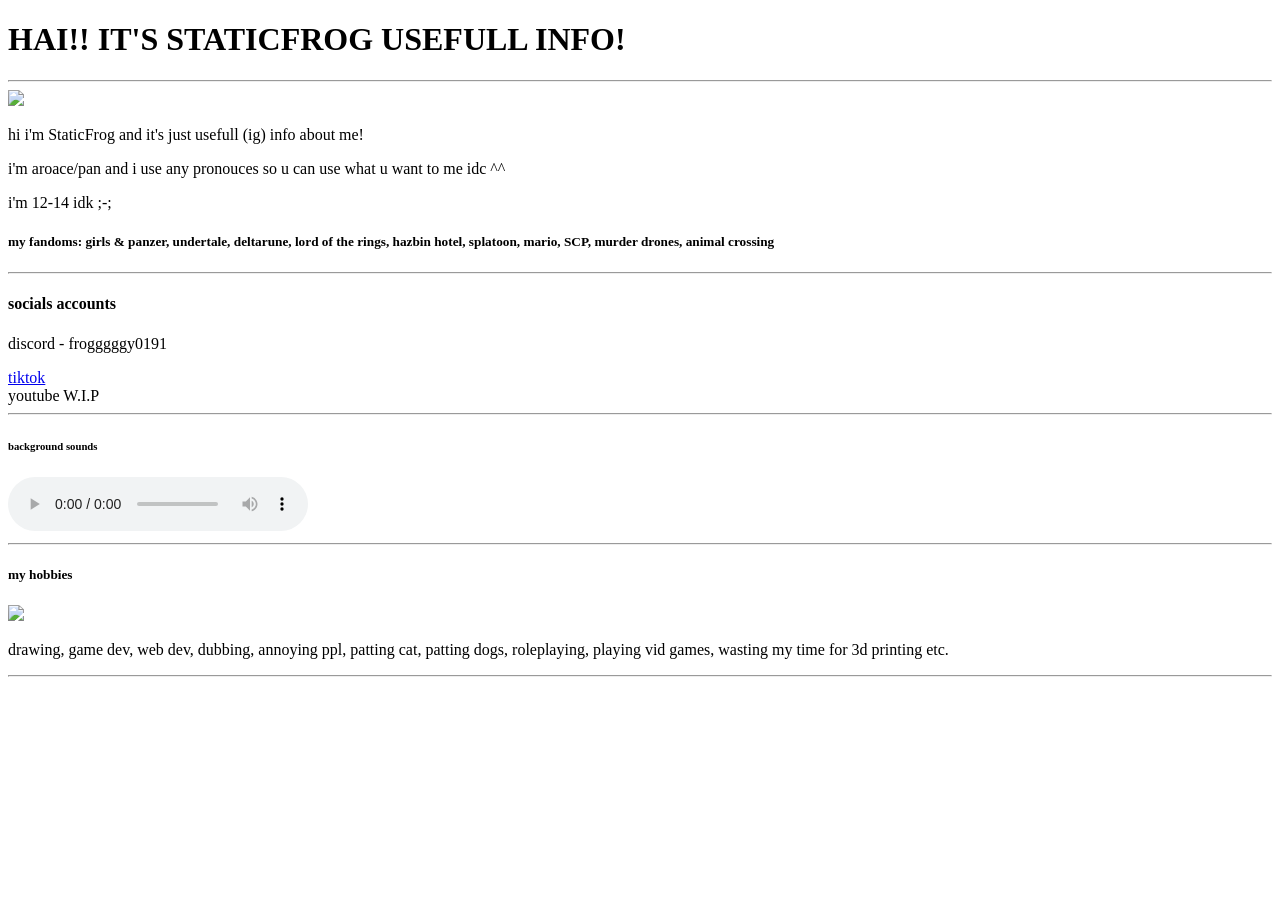
==== index.html @ 39a4b1d6 "okay emote Added additional fandoms to the content and corrected some formatting issues." ====
<!DOCTYPE html>
<html>
    <head>
        <title>StaticFrog usefull info</title>
        <link rel="stylesheet" href="style.css">

    </head>
    <body>
        <h1 class="title">HAI!! IT'S STATICFROG USEFULL INFO!</h1>
        <hr>
        <img class="image" id="img1" src="oc'ek.png" 
        height="200">
        <p class="p1" id="p1">hi i'm StaticFrog and it's just usefull (ig) info about me!</p>
        <p class="p1" id="p2">i'm aroace/pan and i use any pronouces so u can use what u want to me idc ^^</p>
        <p class="p1" id="p3">i'm 12-14 idk ;-;</p>
        <h5 class="p1" id="p4">my fandoms: girls & panzer, undertale, deltarune, lord of the rings, hazbin hotel, splatoon, mario, SCP, murder drones, animal crossing</h5>
        <hr>
        <h4 class="title2">socials accounts</h4>
        <p class="p2">discord - frogggggy0191</p>
        <a href="https://www.tiktok.com/@poland_frog?is_from_webapp=1&sender_device=pc">
            tiktok
        </a>
        <br>
        <hr5 class="p2">youtube W.I.P </hr5>
        <hr>
        <h6 class="title3">background sounds</h6>
        <audio controls autoplay loop>
            <source src="liecio-calming-rain-257596.mp3">
        </audio>
        <hr>
        <h5 class="title4">my hobbies</h6>
        <img id="img2" src="kitku.gif" height="200">
        <p class="p3">drawing, game dev, web dev, dubbing, annoying ppl, patting cat, patting dogs, roleplaying, playing vid games, wasting my time for 3d printing etc.</p>
        <hr>
    </body>

</html>
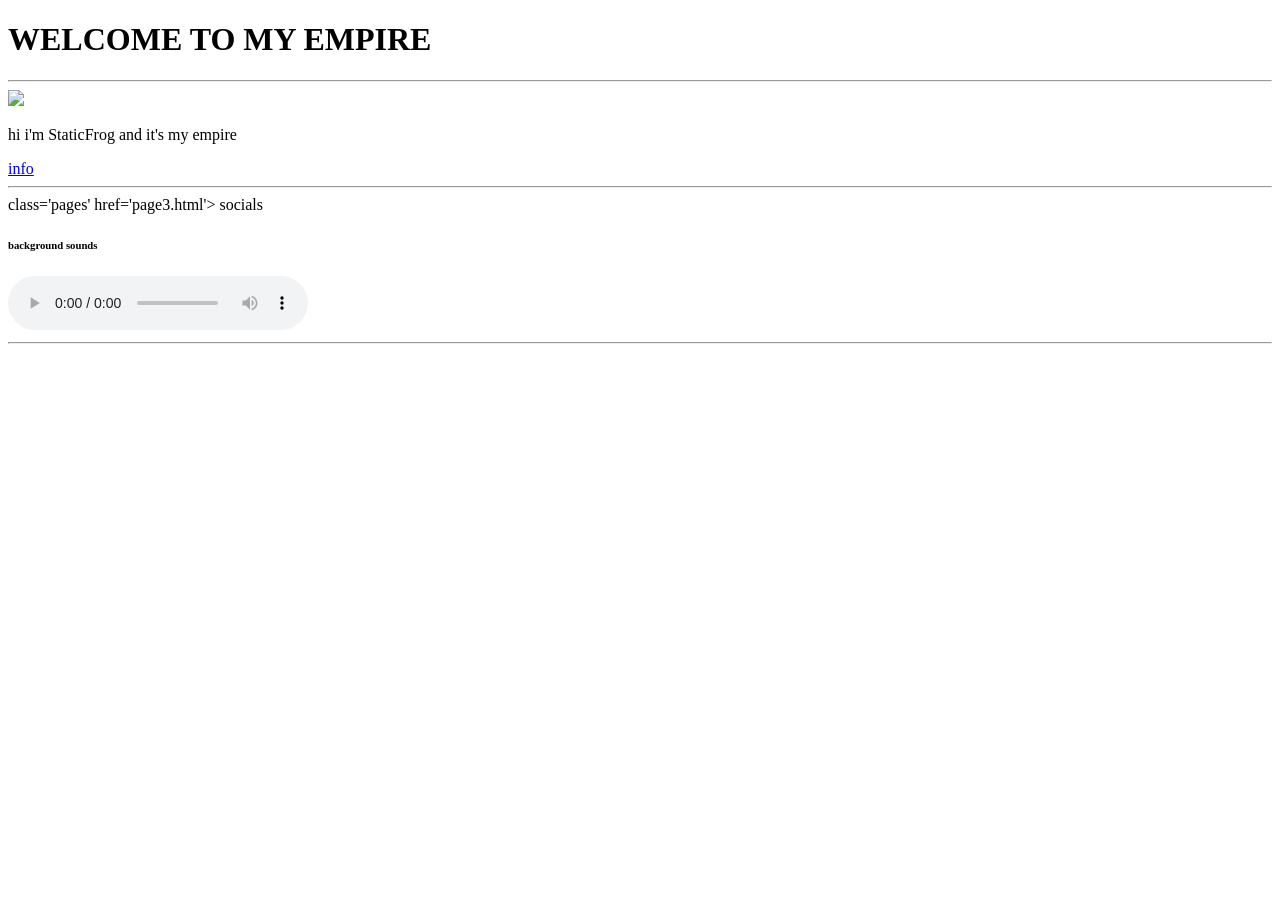
==== commit 95e1cb60: "Fix HTML structure and formatting" ====
--- a/index.html
+++ b/index.html
@@ -1,37 +1,28 @@
 <!DOCTYPE html>
 <html>
     <head>
-        <title>StaticFrog usefull info</title>
+        <title>StaticFrog Empire</title>
         <link rel="stylesheet" href="style.css">
 
     </head>
     <body>
-        <h1 class="title">HAI!! IT'S STATICFROG USEFULL INFO!</h1>
+        <h1 class="title">WELCOME TO MY EMPIRE</h1>
         <hr>
         <img class="image" id="img1" src="oc'ek.png" 
         height="200">
-        <p class="p1" id="p1">hi i'm StaticFrog and it's just usefull (ig) info about me!</p>
-        <p class="p1" id="p2">i'm aroace/pan and i use any pronouces so u can use what u want to me idc ^^</p>
-        <p class="p1" id="p3">i'm 12-14 idk ;-;</p>
-        <h5 class="p1" id="p4">my fandoms: girls & panzer, undertale, deltarune, lord of the rings, hazbin hotel, splatoon, mario, SCP, murder drones, animal crossing</h5>
+        <p class="p1" id="p1">hi i'm StaticFrog and it's my empire</p>
+        <a class="pages" href='page2.html'>
+            info
+        </a>
         <hr>
-        <h4 class="title2">socials accounts</h4>
-        <p class="p2">discord - frogggggy0191</p>
-        <a href="https://www.tiktok.com/@poland_frog?is_from_webapp=1&sender_device=pc">
-            tiktok
+        <a> class='pages' href='page3.html'>
+            socials
         </a>
-        <br>
-        <hr5 class="p2">youtube W.I.P </hr5>
-        <hr>
         <h6 class="title3">background sounds</h6>
         <audio controls autoplay loop>
             <source src="liecio-calming-rain-257596.mp3">
         </audio>
         <hr>
-        <h5 class="title4">my hobbies</h6>
-        <img id="img2" src="kitku.gif" height="200">
-        <p class="p3">drawing, game dev, web dev, dubbing, annoying ppl, patting cat, patting dogs, roleplaying, playing vid games, wasting my time for 3d printing etc.</p>
-        <hr>
     </body>
 
 </html>
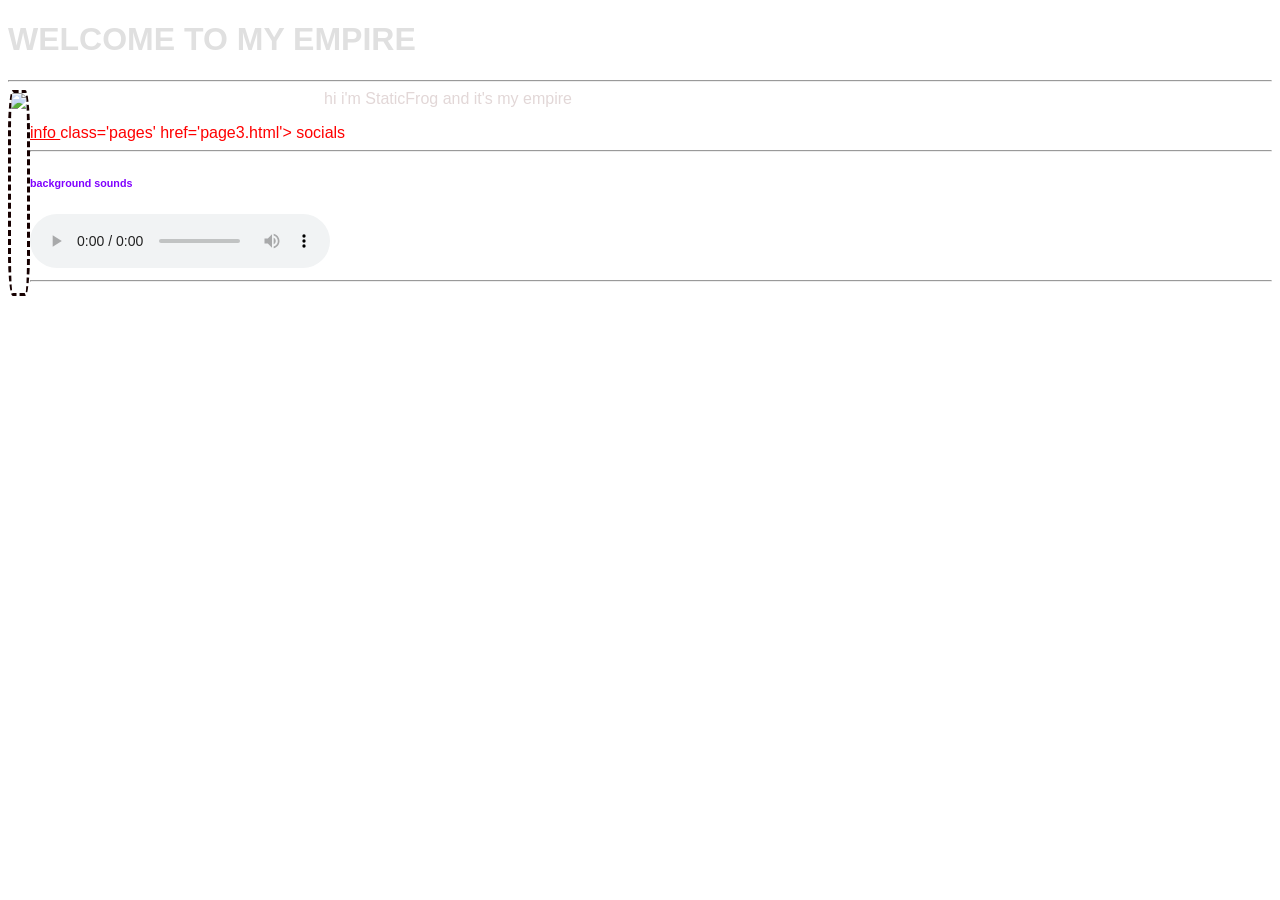
==== commit fb838082: "Fix HTML formatting and structure" ====
--- a/index.html
+++ b/index.html
@@ -14,10 +14,10 @@
         <a class="pages" href='page2.html'>
             info
         </a>
-        <hr>
         <a> class='pages' href='page3.html'>
             socials
         </a>
+        <hr>
         <h6 class="title3">background sounds</h6>
         <audio controls autoplay loop>
             <source src="liecio-calming-rain-257596.mp3">
--- a/style.css
+++ b/style.css
@@ -0,0 +1,58 @@
+body{
+    background-image: url("splatoon.gif"); 
+    background-repeat: no-repeat;
+    background-position: center;
+    background-attachment: fixed;
+    background-size: cover;
+}
+.title{
+    color:rgb(224, 224, 224);
+    font-family: sans-serif, arial;
+}
+.p1{
+    color:rgb(226, 215, 215);
+    font-family: sans-serif, arial;
+}
+.title2{
+    color:rgb(48, 52, 174);
+    font-family: sans-serif, arial;
+}
+.p2{
+    color:rgb(48, 1, 255);
+    font-family: sans-serif, arial;
+}
+a{
+    color:rgb(255, 0, 0);
+    font-family: sans-serif, arial;
+}
+.title3{
+    color:rgb(128, 1, 255);
+    font-family: sans-serif, arial;
+}
+.image{
+    border-radius: 21%;
+    border-style: dashed;
+    border-width: 3px;
+    border-color: rgb(22, 0, 0);
+    float: left
+}
+
+#p1{
+    margin-left: auto;
+    margin-right: auto;
+    margin-top: 0px;
+    width: 50%;
+
+.title4{
+    color:rgb(118, 90, 83);
+    font-family: sans-serif, arial;
+}
+.p3{
+    font-family: sans-serif, arial;
+    color: rgb(205, 205, 205);
+    margin-left: auto;
+    margin-right: auto;
+    margin-top: 0px;
+    margin-bottom: 90px;
+    width: 50%;
+}
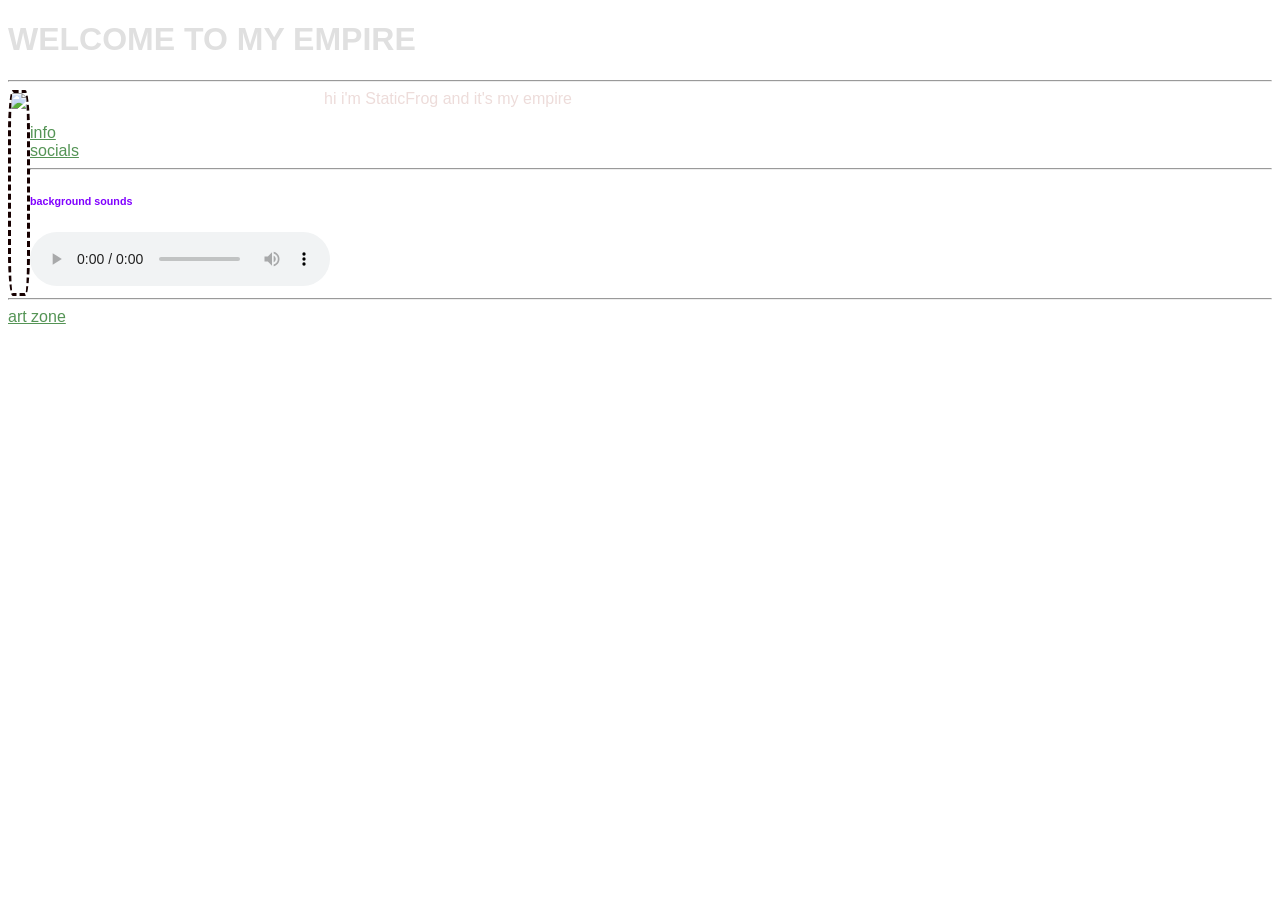
==== commit 67fbbf8c: "Fix HTML formatting and structure" ====
--- a/index.html
+++ b/index.html
@@ -14,7 +14,8 @@
         <a class="pages" href='page2.html'>
             info
         </a>
-        <a> class='pages' href='page3.html'>
+        <br>
+        <a class="pages" href='page3.html'>
             socials
         </a>
         <hr>
@@ -23,6 +24,7 @@
             <source src="liecio-calming-rain-257596.mp3">
         </audio>
         <hr>
+        <a class="pages" href="art_zone.html"> art zone</a>
     </body>
 
 </html>
--- a/style.css
+++ b/style.css
@@ -10,7 +10,7 @@
     font-family: sans-serif, arial;
 }
 .p1{
-    color:rgb(226, 215, 215);
+    color:rgb(237, 220, 218);
     font-family: sans-serif, arial;
 }
 .title2{
@@ -18,11 +18,11 @@
     font-family: sans-serif, arial;
 }
 .p2{
-    color:rgb(48, 1, 255);
+    color:rgb(173, 17, 0);
     font-family: sans-serif, arial;
 }
 a{
-    color:rgb(255, 0, 0);
+    color:rgb(255, 200, 100);
     font-family: sans-serif, arial;
 }
 .title3{
@@ -35,6 +35,10 @@
     border-width: 3px;
     border-color: rgb(22, 0, 0);
     float: left
+}
+.pages{
+    color:rgb(84, 148, 85);
+    font-family: sans-serif, arial;
 }
 
 #p1{
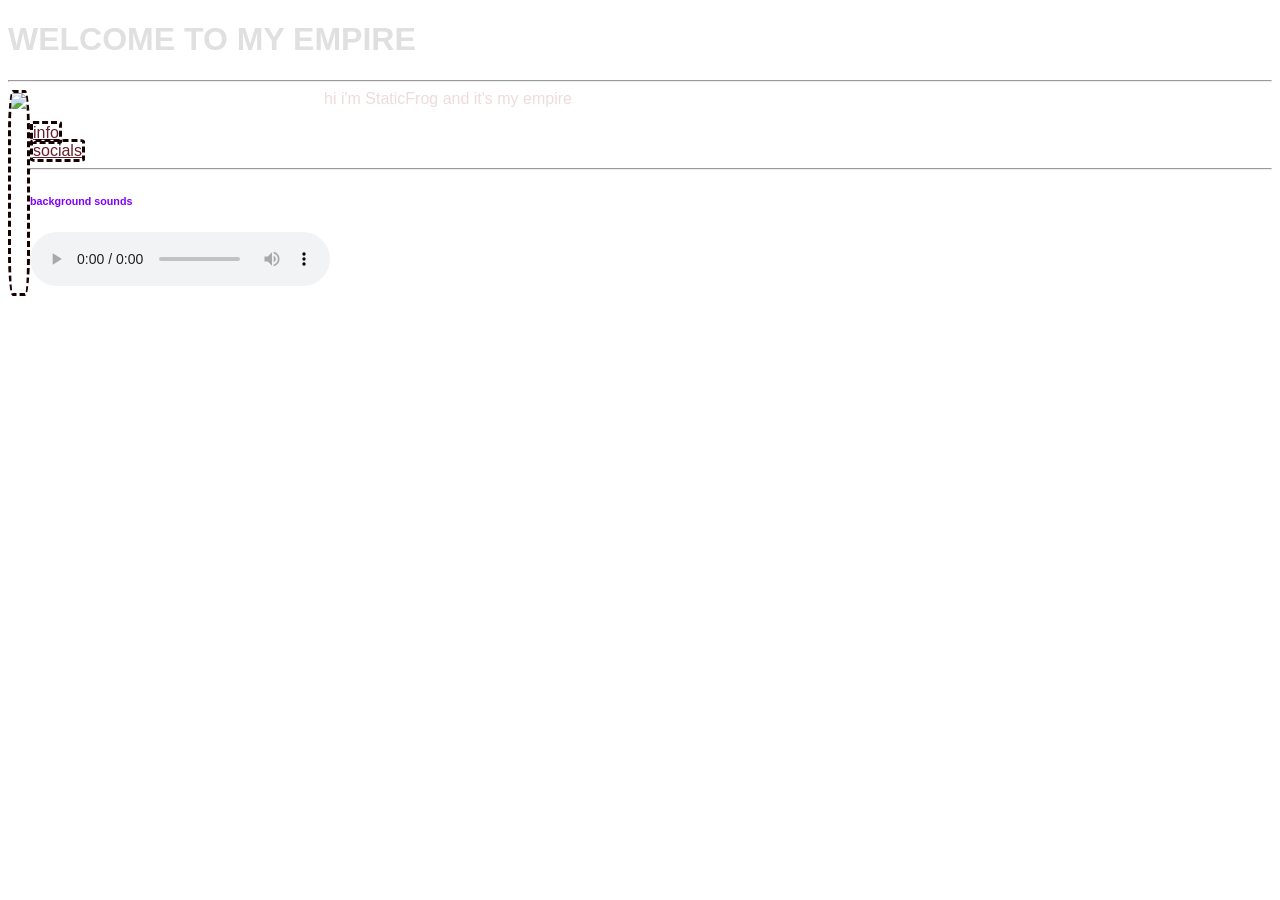
==== commit fc26eebd: "Fix HTML formatting and structure" ====
--- a/index.html
+++ b/index.html
@@ -23,8 +23,6 @@
         <audio controls autoplay loop>
             <source src="liecio-calming-rain-257596.mp3">
         </audio>
-        <hr>
-        <a class="pages" href="art_zone.html"> art zone</a>
     </body>
 
 </html>
--- a/style.css
+++ b/style.css
@@ -4,6 +4,18 @@
     background-position: center;
     background-attachment: fixed;
     background-size: cover;
+}
+
+.body2{
+    background-image: url("fandomy.png");
+    background-position: center;
+    background-attachment: fixed;
+    backgroundsize: cover;
+}
+
+#arts{
+    margin-left: auto;
+    margin-right: auto;
 }
 .title{
     color:rgb(224, 224, 224);
@@ -37,8 +49,12 @@
     float: left
 }
 .pages{
-    color:rgb(84, 148, 85);
+    color:rgb(105, 30, 41);
     font-family: sans-serif, arial;
+    border-radius: 10%;
+    border-style: dashed;
+    border-width: 3px;
+    border-color: rgb(22, 0, 0);
 }
 
 #p1{
